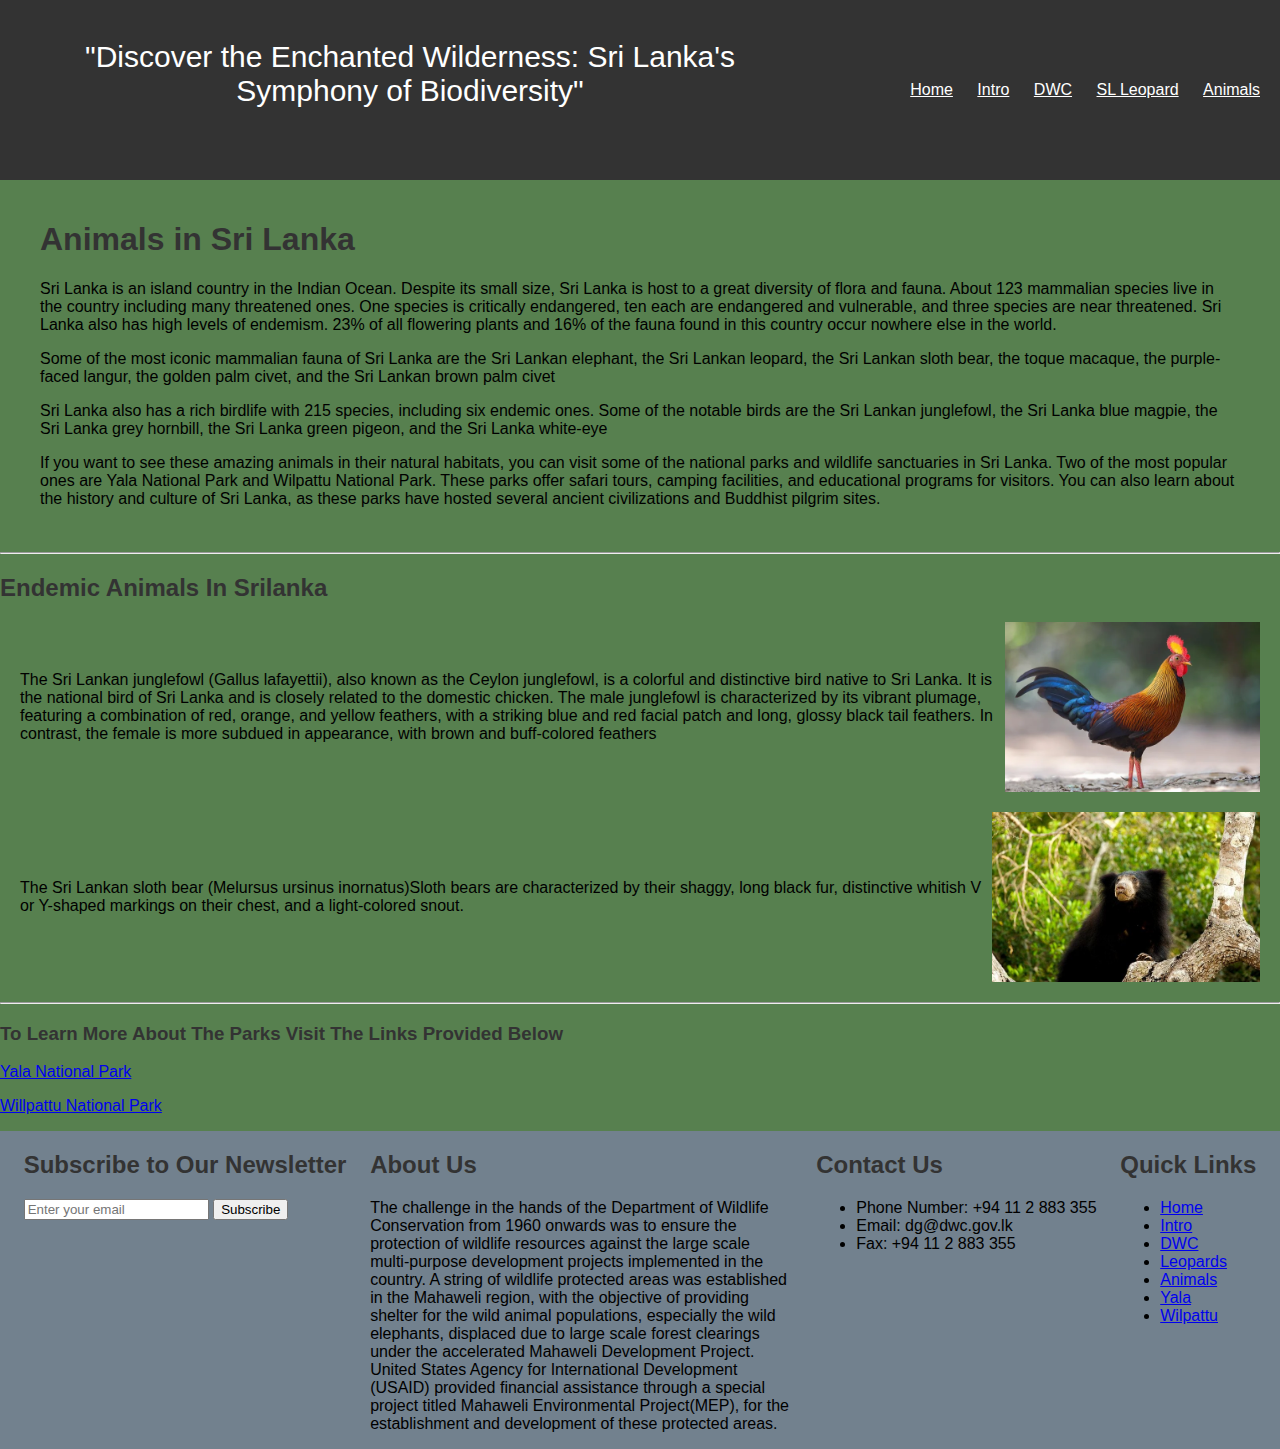
==== animals.html @ 49d9c2b3 "first commit" ====
<!DOCTYPE html>
<html lang="en">
<head>
    <meta charset="UTF-8">
    <meta name="viewport" content="width=device-width, initial-scale=1.0">
    <title>Document</title>
    <link rel="stylesheet" href="style.css">
</head>
<body>
    <nav>
        <div class="navigation">
            <div class="main-topic">
                <p class="main-heading">"Discover the Enchanted Wilderness: Sri Lanka's Symphony of Biodiversity"</p>
            </div>
             <ul class="relinks">
                <li><a href="index.html">Home</a></li>
                <li><a href="introduction.html">Intro</a></li>
                <li><a href="dwc.html">DWC</a></li>
                <li><a href="SL-Leopard.html">SL Leopard</a></li>
                <li><a href="animals.html">Animals</a></li>
            </ul>
        </div>
    </nav>
    <div class="container">
        <!-- <h1>Animals in Sri Lanka</h1>
        <p>Sri Lanka is an island country in the Indian Ocean. Despite its small size, Sri Lanka is host to a great diversity of flora and fauna. About 123 mammalian species live in the country including many threatened ones. One species is critically endangered, ten each are endangered and vulnerable, and three species are near threatened. Sri Lanka also has high levels of endemism. 23% of all flowering plants and 16% of the fauna found in this country occur nowhere else in the world.</p>
        <p>Some of the most iconic mammalian fauna of Sri Lanka are the Sri Lankan elephant, the Sri Lankan leopard, the Sri Lankan sloth bear, the toque macaque, the purple-faced langur, the golden palm civet, and the Sri Lankan brown palm civet.</p>
        <p>Sri Lanka also has a rich birdlife with 215 species, including six endemic ones. Some of the notable birds are the Sri Lankan junglefowl, the Sri Lanka blue magpie, the Sri Lanka grey hornbill, the Sri Lanka green pigeon, and the Sri Lanka white-eye.</p>
        <p>If you want to see these amazing animals in their natural habitats, you can visit some of the national parks and wildlife sanctuaries in Sri Lanka. Two of the most popular ones are Yala National Park and Wilpattu National Park. These parks offer safari tours, camping facilities, and educational programs for visitors. You can also learn about the history and culture of Sri Lanka, as these parks have hosted several ancient civilizations and Buddhist pilgrim sites.</p> -->
      </div>
      <hr>
      <div class="endemic-heading">
        <h2>Endemic Animals In Srilanka</h2>
        <div class="endemic">
        <p>The Sri Lankan junglefowl (Gallus lafayettii), also known as the Ceylon junglefowl, is a colorful and distinctive bird native to Sri Lanka. It is the national bird of Sri Lanka and is closely related to the domestic chicken. The male junglefowl is characterized by its vibrant plumage, featuring a combination of red, orange, and yellow feathers, with a striking blue and red facial patch and long, glossy black tail feathers. In contrast, the female is more subdued in appearance, with brown and buff-colored feathers</p>
        <img class="endemic-animals" img src="images/junglefowl.jpg"></div>
        <div class="endemic">
            <p>The Sri Lankan sloth bear (Melursus ursinus inornatus)Sloth bears are characterized by their shaggy, long black fur, distinctive whitish V or Y-shaped markings on their chest, and a light-colored snout.</p>
            <img class="endemic-animals" img src="images/sloth-bear.jpg"></div>
      </div>
      <hr>
      <h3>To Learn More About The Parks Visit The Links Provided Below</h3>
<p><a href="yala.html">Yala National Park</a></p>
<p><a href="willpattu.html">Willpattu National Park</a></p>
<div class="footer">
  <div class="newsletter">
    <h2>Subscribe to Our Newsletter</h2>
    <form action="#" method="post">
        <input type="email" id="newsletter-email" name="email" placeholder="Enter your email" required>
        <button type="submit">Subscribe</button>
    </form>
</div>
    <div class="about-us">
      <h2>About Us</h2>
      <p>
        The challenge in the hands of the Department of Wildlife Conservation from 1960 onwards was to ensure the protection of wildlife resources against the large scale multi-purpose development projects implemented in the country. A string of wildlife protected areas was established in the Mahaweli region, with the objective of providing shelter for the wild animal populations, especially the wild elephants, displaced due to large scale forest clearings under the accelerated Mahaweli Development Project. United States Agency for International Development (USAID) provided financial assistance through a special project titled Mahaweli Environmental Project(MEP), for the establishment and development of these protected areas.
      </p>
    </div>
    <div class="contact-us">
      <h2>Contact Us</h2>
      <ul>
        <li>Phone Number: +94  11 2  883 355</li>
        <li>Email: dg@dwc.gov.lk</li>
        <li>Fax: +94  11 2  883 355</li>
      </ul>
    </div>
    <div class="quick-links">
      <h2>Quick Links</h2>
      <ul>
        <li><a href="index.html">Home</a></li>
        <li><a href="introduction.html">Intro</a></li>
        <li><a href="dwc.html">DWC</a></li>
        <li><a href="SL-Leopard.html">Leopards</a></li>
        <li><a href="animals.html">Animals</a></li>
        <li><a href="yala.html">Yala</a></li>
        <li><a href="willpattu.html">Wilpattu</a></li>
      </ul>
    </div>
  </div>
  <script src="animals.js"></script>
</body>
</head>
---- style.css ----
:root{
    --background-colour:blue;
}
body{
    background-color: #57804F;
    font-family: 'Gill Sans', 'Gill Sans MT', Calibri, 'Trebuchet MS', sans-serif;
    margin: 0px;
    padding: 0;
    box-sizing: border-box;
}
.main-topic{
    display: flex;
    align-content: center;
    font-size: 30px;
}
.main-heading{
    background-color: aquamarine;
    height: 100px;
    padding-bottom: 50px;
    }
.para1{
    background-color: var(--background-colour);
}
.navigation{
    background-color: #333;
    color: white;
    display: flex;
    align-items: center;
    justify-content: space-between;
    padding: 10px;
}
.relinks{
    list-style-type: none;
}
.relinks li{
display: inline-block;
}
.relinks li a{
    padding: 10px;
    color: #fff;
}
.main-heading{
    width: 800px;
    height: 50px;
    background-color: #333;
    font-family: Verdana, Geneva, Tahoma, sans-serif;
    text-align: center;
    top: 50%;
    }
.introduction{
    display: flex;
    justify-content: space-between;
    margin-top: 50px;
    align-items: center;   
}
.introduction-para1{
    height: 350px;
    width: 500px;
    font-size: 22px;
    border-radius: 10px;
    padding: auto;
    margin: 15px;
}
.hr {
    border: 1px solid rgb(112, 89, 58);
}
.mainsec{
    display: flex;
    justify-content: space-between;
    margin: 50px;
    align-items: center;
}
.sec1{
    height: 350px;
    width: 600px;
    font-size: 22px;
    align-items: center;
}

.section1-img{
    height:250px;
    width: 500px;
}
.section1-img1{
    height: 100%;
    width: 100%;
    border-radius: 15px;
}
.section1-img2{
    height: 250px;
    width: 500px;
    padding-top: 10px;
}
.section1-img3{
    height: 100%;
    width: 100%;
    border-radius: 15px;
}
.mainsec2{
    display: flex;
    justify-content: space-between;
    margin-top: 50px;
}
.subsec2{
    height: 250px;
    width: 400px;
}
.subsec2-img{
    height: 100%;
    width: 100%;
    border-radius: 15px;
}
.subsec2-img2{
    height: 100%;
    width: 100%;
    margin-top: 15px;
    border-radius: 15px;
}
.section2{
    margin-left: 12px;
    font-size: 22px;
}
.intro-img{
    height: 350px;
    width: 500px;
    overflow: hidden;
    border-radius: 15px;
}
.intro-img1{
    height: 100%;
    width: 100%;
}
.heading2{
    padding: 50px;
    background-color: aquamarine;
    border-radius: 12px;
}
.mainsec3{
    display: flex;
    justify-content: space-between;
    margin-top: 50px;
}
.subsec3{
    height: 250px;
    width: 400px; 
}
.subsec3-img{
    height: 100%;
    width: 100%;  
    border-radius: 15px;

}
.subsec3-2{
    height: 250px;
    width: 400px; 
    margin-top: 12px;
}
.subsec3-img2{
    height: 100%;
    width: 100%;
    border-radius: 15px;
}
.subsec3-para{
    font-size: 22px;
}
.container {
    max-width: 1200px;
    margin: 0 auto;
    padding: 20px;
}

h1, h2, h3 {
    color: #333;
}

/* Location Cards */
.location-card {
    border: 1px solid #ddd;
    border-radius: 8px;
    margin-bottom: 20px;
    overflow: hidden;
    }
.image-content {
    display: flex;
    justify-content: space-evenly;
}
@media screen and (max-width: 635px) {
    .image-content {
      flex-direction: column;
    

    }
  }
.second-image {
    margin: 10px;
    height: 450px;
    width: 450px;
    overflow: hidden;
  }
  
  .another-image {
    height: 100%;
    width: 100%;
    object-fit: cover;
    border-radius: 15px;
    
  }

.location-card img {
    width: 100%;
    height: auto;
}

.location-details {
    padding: 20px;
    margin-top: -150px;
}


.summary-table {
    width: 100%;
    border-collapse: collapse;
    margin-top: 20px;
}

.summary-table th, .summary-table td {
    border: 1px solid #ddd;
    padding: 12px;
    text-align: left;
}

.summary-table th {
    background-color: #f2f2f2;
}

.summary-table tfoot {
    background-color: #333;
    color: #fff;
}
.sambar-deer {
    width: 200px;
    height: 150px;
}
.purple-faced {
    width: 150px;
    height: auto;
}
.DWC-gallery {
    display: flex;
    /* flex-direction: row; */
    flex-wrap: wrap;
    justify-content: center;
    gap: 40px;
    padding-bottom: 30px;
    padding-top: 20px;
  }
  
  .gallery-item {
    height: 320px;
    width: 100%;
    overflow: hidden;
    border-radius: 11px;
    position: relative;
  }
  .gallery-item p {
    position: absolute;
  }
  .main {
    display: flex;
    flex-wrap: wrap;
}

.main .card {
    width: 33.33%;
    padding: 20px;
}

.main .card img {
    width: 100%;
    height: 200px;
    object-fit: cover;
}

.main .card h3 {
    color: #333;
    margin: 10px 0;
}

.main .card p {
    color: #000000;
    line-height: 1.5;
}

.section {
    background-color: #f0f0f0;
    padding: 20px;
}

.section .content {
    display: flex;
    align-items: center;
}

.section .content .image {
    width: 50%;
}

.section .content .image img {
    width: 100%;
    height: 300px;
    object-fit: cover;
}

.section .content .text {
    width: 50%;
    padding: 20px;
}

.section .content .text h3 {
    color: #333;
    margin: 10px 0;
}

.section .content .text p {
    color: #666;
    line-height: 1.5;
}

.section .content .text a {
    color: #333;
    text-decoration: none;
}

.section .content .text a:hover {
    color: #555;
}

.leopard-poaching {
    height: 330px;
    width: 580px;
}

.endemic {
    display: flex;
    align-items: center;
    justify-content: space-between;
    margin: 20px;
}
.endemic-animals {
    width: 300px;
    height: 170px;
}
.footer {
    display: flex;
    justify-content: space-evenly;
    background-color: rgb(114, 129, 142);
  }
  
  .about-us {
    width: 33%;
  }

/* Responsive Design */
@media (max-width: 768px) {
    .location-card {
        margin-bottom: 10px;
    }

    .summary-table {
        font-size: 14px;
    }
    .header {
        background-color: #4CAF50;
        color: white;
        padding: 20px;
        text-align: center;
    }
    
    .intro {
        margin: 20px;
        padding: 20px;
        background-color: #f0f0f0;
    }
    
    /* .gallery { */
        /* display: flex; */
        /* flex-wrap: wrap; */
        /* justify-content: space-around; */
        /* margin: 20px; */
    /* } * */
   
    
    
    /* .gallery-item { */
        /* margin: 10px; */
        /* width: 300px; */
        /* height: 200px; */
        /* background-size: cover; */
        /* background-position: center; */
    
    
    .map {
        margin: 20px;
        width: 600px;
        height: 400px;
    }
    .endemic {
        flex-direction: column;
    }
    .main-topic {
        flex-direction: column;
    }
    .main-heading {
        width: 100%; /* Adjust width for smaller screens */
    }

}
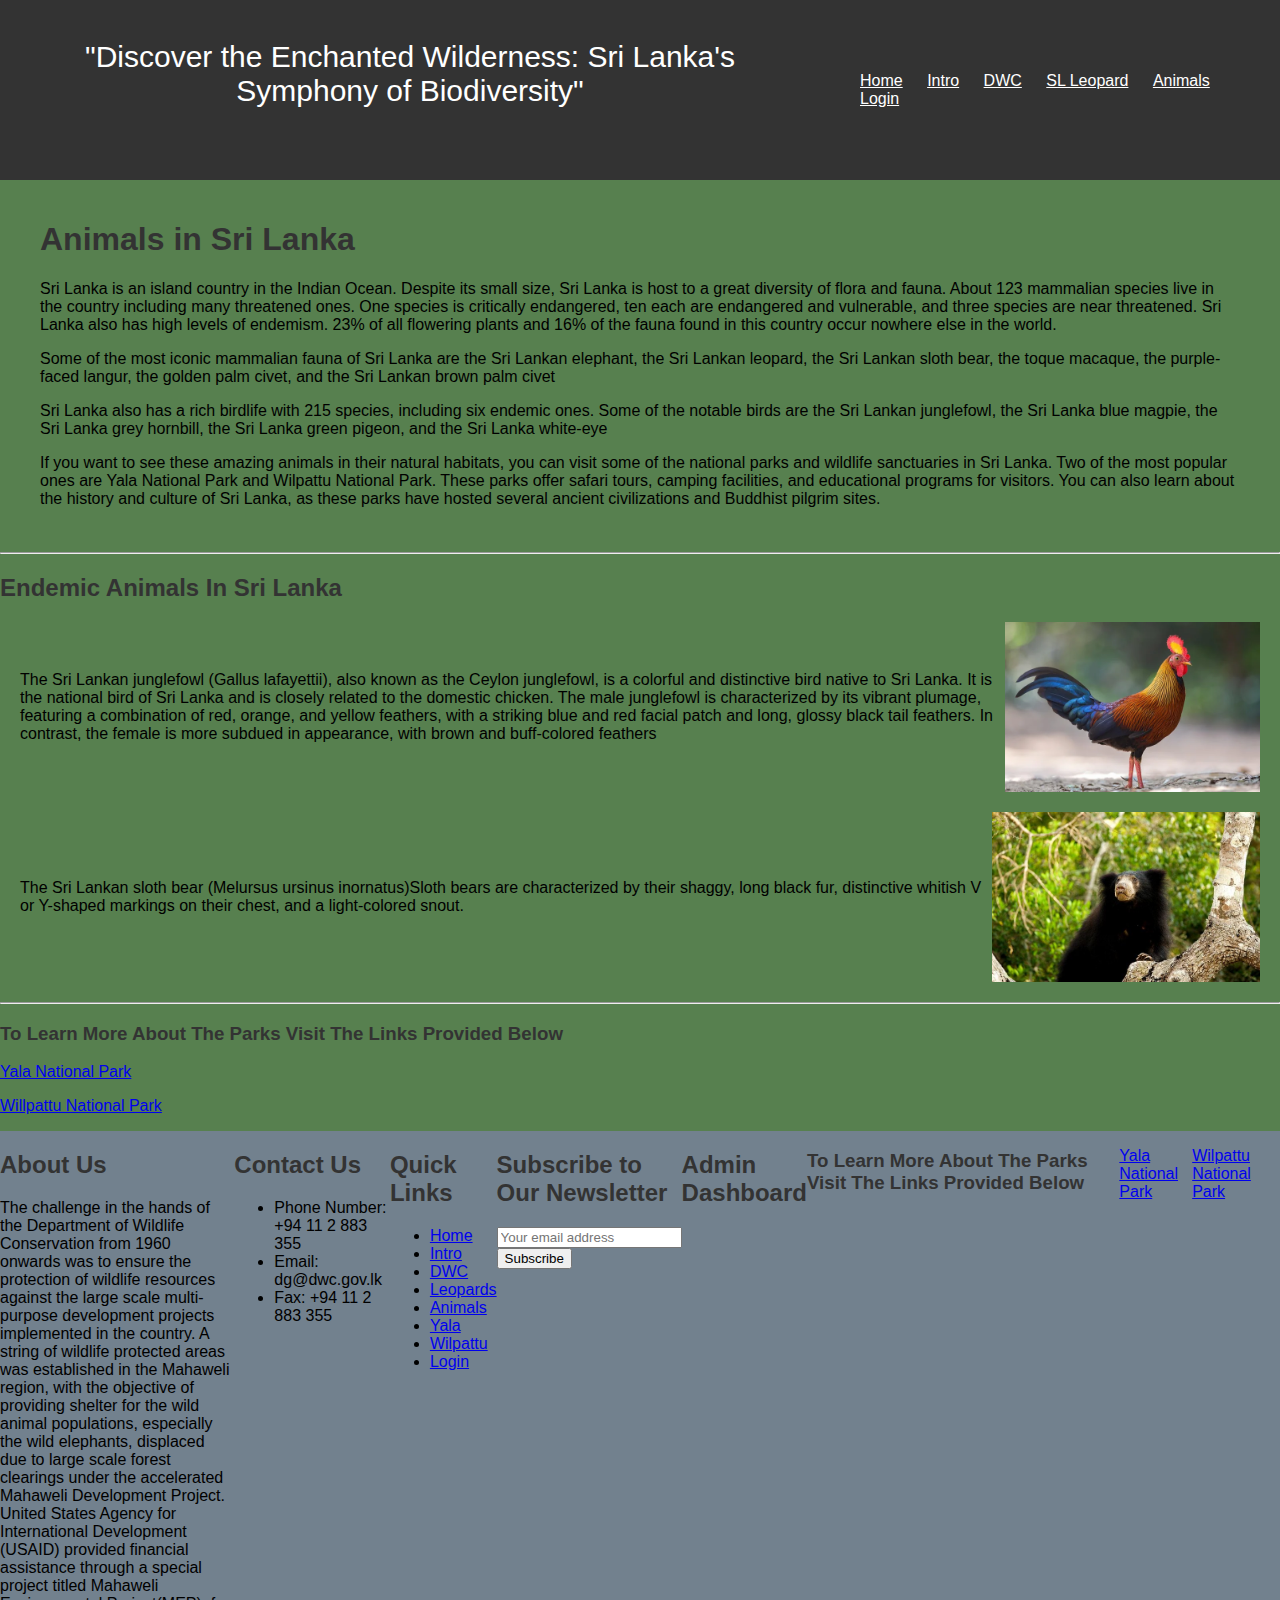
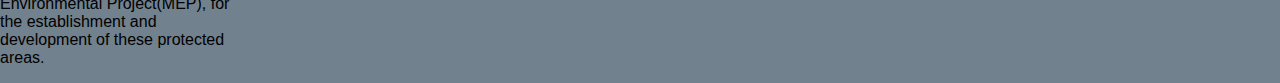
==== commit 6162ad92: "4th commit" ====
--- a/animals.html
+++ b/animals.html
@@ -18,6 +18,7 @@
                 <li><a href="dwc.html">DWC</a></li>
                 <li><a href="SL-Leopard.html">SL Leopard</a></li>
                 <li><a href="animals.html">Animals</a></li>
+                <li><a href="./login.html">Login</a></li>
             </ul>
         </div>
     </nav>
@@ -30,12 +31,12 @@
       </div>
       <hr>
       <div class="endemic-heading">
-        <h2>Endemic Animals In Srilanka</h2>
+        <!-- <h2>Endemic Animals In Srilanka</h2> -->
         <div class="endemic">
-        <p>The Sri Lankan junglefowl (Gallus lafayettii), also known as the Ceylon junglefowl, is a colorful and distinctive bird native to Sri Lanka. It is the national bird of Sri Lanka and is closely related to the domestic chicken. The male junglefowl is characterized by its vibrant plumage, featuring a combination of red, orange, and yellow feathers, with a striking blue and red facial patch and long, glossy black tail feathers. In contrast, the female is more subdued in appearance, with brown and buff-colored feathers</p>
+        <!-- <p>The Sri Lankan junglefowl (Gallus lafayettii), also known as the Ceylon junglefowl, is a colorful and distinctive bird native to Sri Lanka. It is the national bird of Sri Lanka and is closely related to the domestic chicken. The male junglefowl is characterized by its vibrant plumage, featuring a combination of red, orange, and yellow feathers, with a striking blue and red facial patch and long, glossy black tail feathers. In contrast, the female is more subdued in appearance, with brown and buff-colored feathers</p> -->
         <img class="endemic-animals" img src="images/junglefowl.jpg"></div>
         <div class="endemic">
-            <p>The Sri Lankan sloth bear (Melursus ursinus inornatus)Sloth bears are characterized by their shaggy, long black fur, distinctive whitish V or Y-shaped markings on their chest, and a light-colored snout.</p>
+            <!-- <p>The Sri Lankan sloth bear (Melursus ursinus inornatus)Sloth bears are characterized by their shaggy, long black fur, distinctive whitish V or Y-shaped markings on their chest, and a light-colored snout.</p> -->
             <img class="endemic-animals" img src="images/sloth-bear.jpg"></div>
       </div>
       <hr>
@@ -43,13 +44,7 @@
 <p><a href="yala.html">Yala National Park</a></p>
 <p><a href="willpattu.html">Willpattu National Park</a></p>
 <div class="footer">
-  <div class="newsletter">
-    <h2>Subscribe to Our Newsletter</h2>
-    <form action="#" method="post">
-        <input type="email" id="newsletter-email" name="email" placeholder="Enter your email" required>
-        <button type="submit">Subscribe</button>
-    </form>
-</div>
+
     <div class="about-us">
       <h2>About Us</h2>
       <p>
@@ -74,9 +69,29 @@
         <li><a href="animals.html">Animals</a></li>
         <li><a href="yala.html">Yala</a></li>
         <li><a href="willpattu.html">Wilpattu</a></li>
+        <li><a href="login.html">Login</a></li>
       </ul>
+    </div>
+    <div class="newsletter">
+      <h2>Subscribe to Our Newsletter</h2>
+      <form id="newsletterForm">
+        <input
+          type="email"
+          id="emailInput"
+          placeholder="Your email address"
+          required
+        />
+        <button type="submit">Subscribe</button>
+      </form>
+    </div>
+    <div class="admin-dashboard">
+      <h2>Admin Dashboard</h2>
+      <ul id="subscriptionList"></ul>
     </div>
   </div>
   <script src="animals.js"></script>
+  <script src="footer.js" defer></script>
+  <script src="admin.js" defer></script>
+  
 </body>
 </head>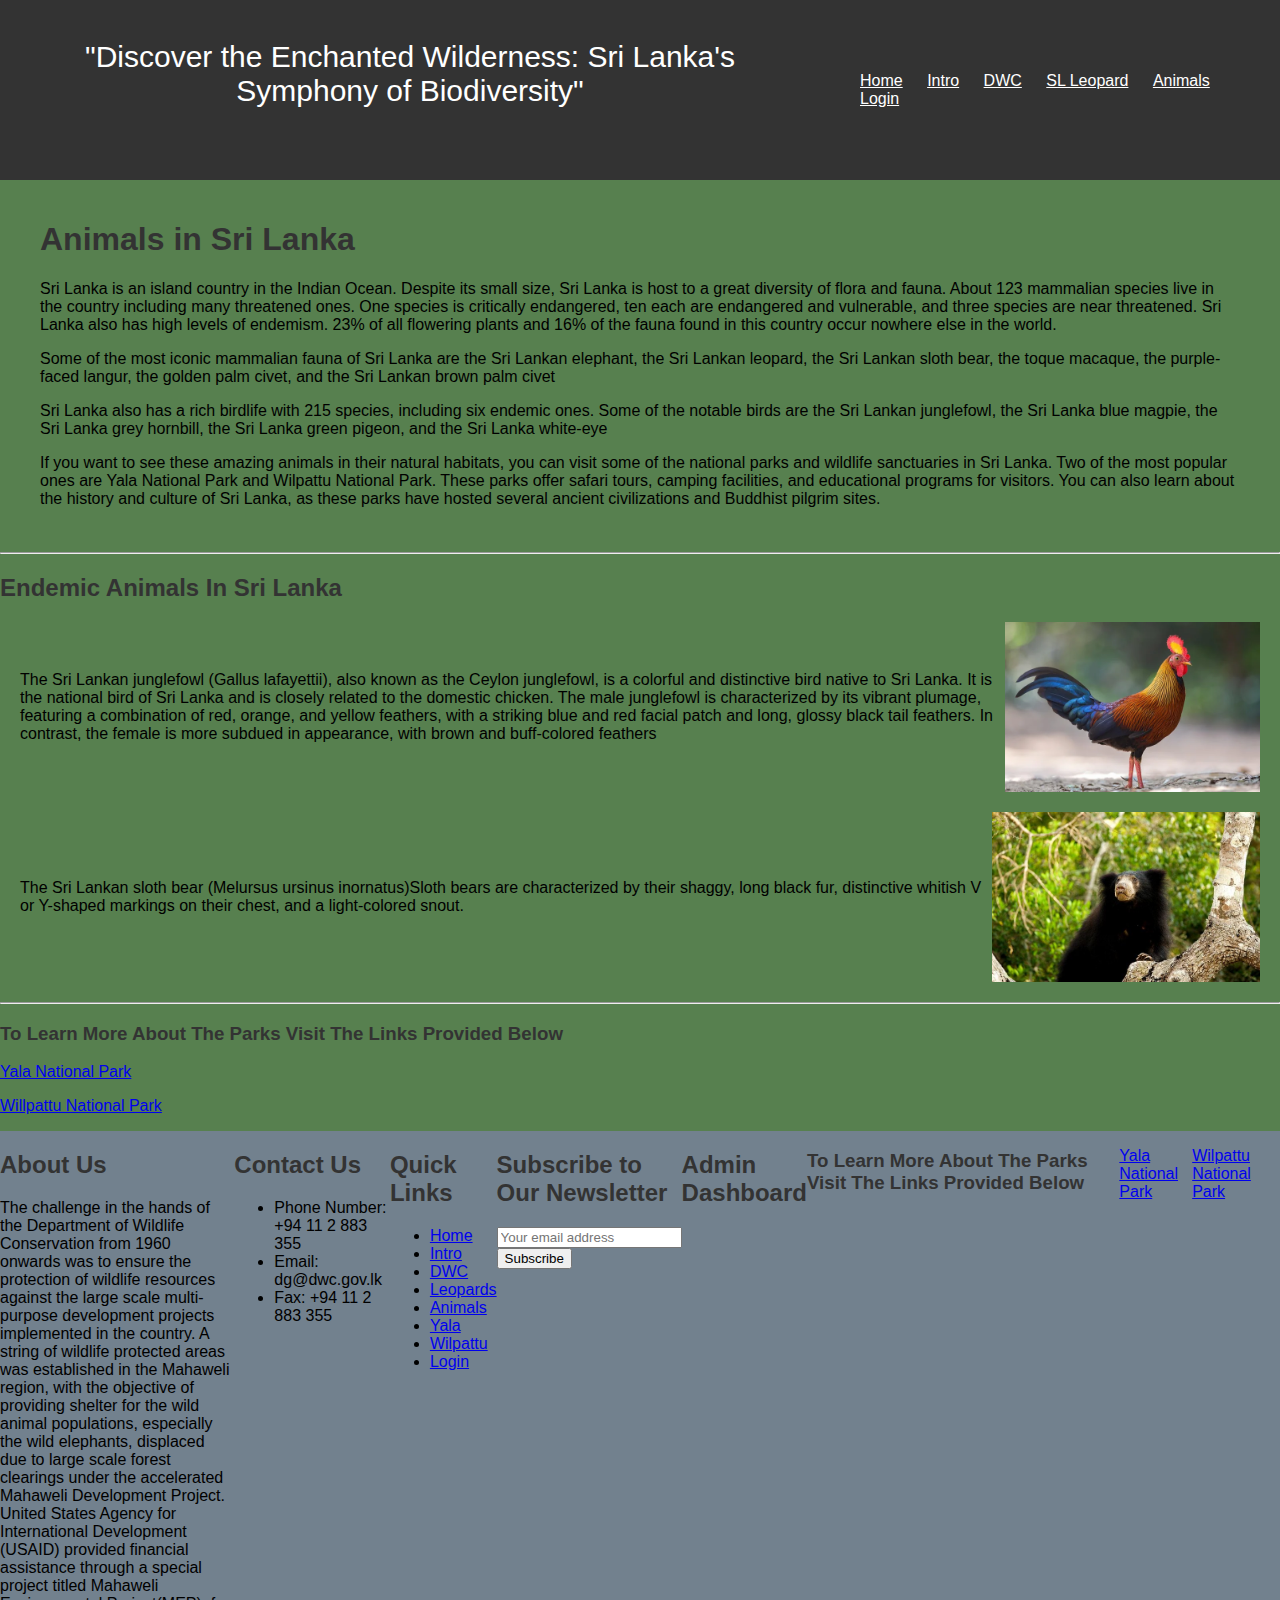
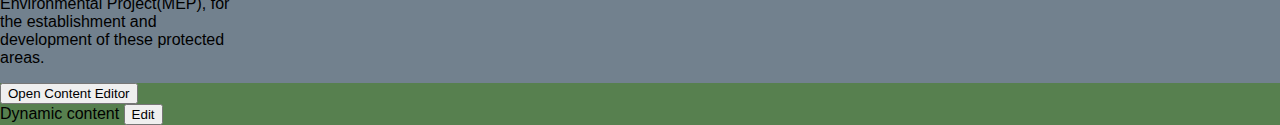
==== commit d09eeac8: "5th commit" ====
--- a/animals.html
+++ b/animals.html
@@ -92,6 +92,16 @@
   <script src="animals.js"></script>
   <script src="footer.js" defer></script>
   <script src="admin.js" defer></script>
+  <script src="content-editor.js"></script>
+
+  <button onclick="openContentEditor()">Open Content Editor</button>
+  
+  
+  <div id="dynamicElement">
+      Dynamic content
+      <button onclick="editDynamicElement('dynamicElement')">Edit</button>
+  </div>
+  
   
 </body>
 </head>